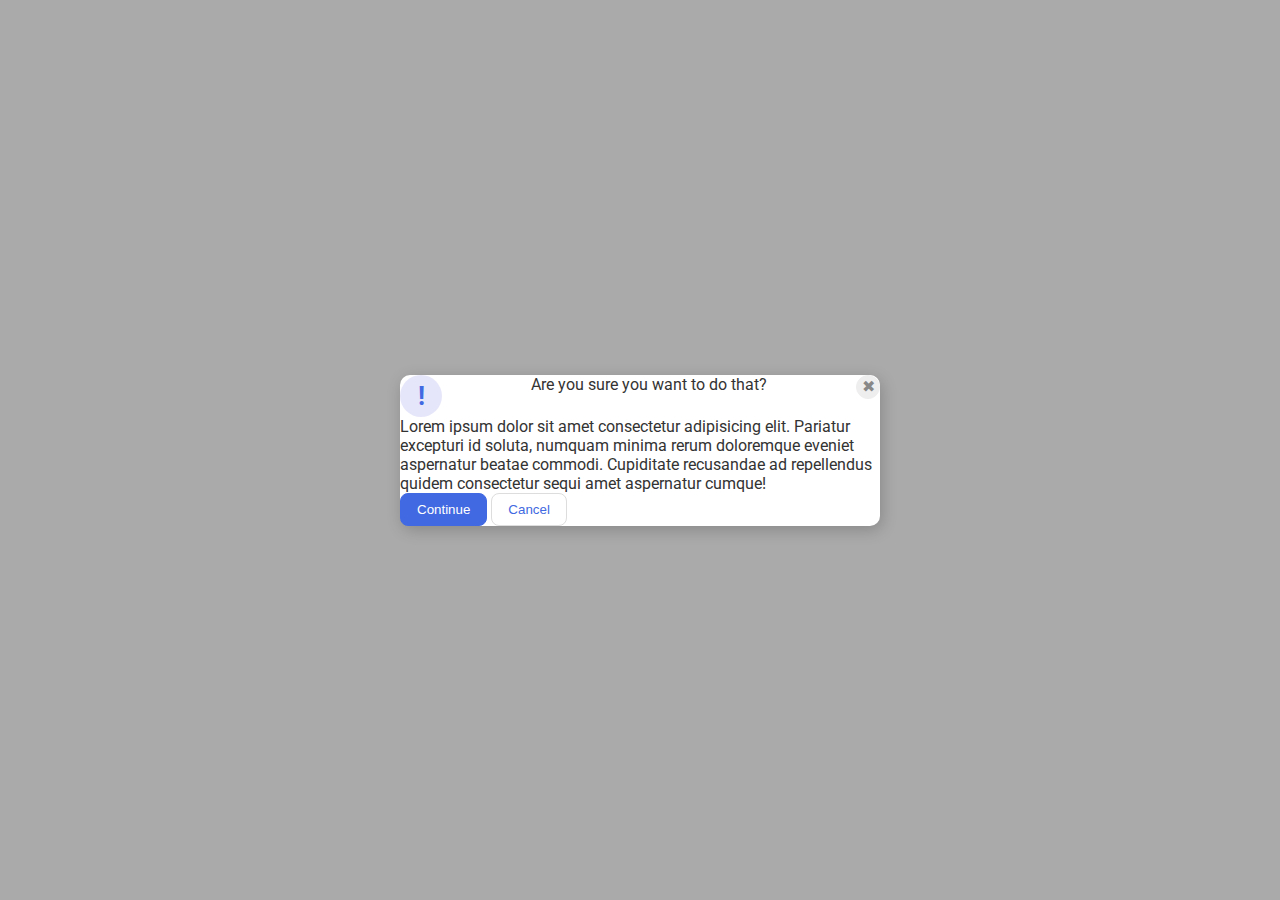
==== flex/05-flex-modal/index.html @ 822b448c "first try" ====
<!DOCTYPE html>
<html lang="en">
  <head>
    <meta charset="UTF-8">
    <meta http-equiv="X-UA-Compatible" content="IE=edge">
    <meta name="viewport" content="width=device-width, initial-scale=1.0">
    <link rel="stylesheet" href="style.css">
    <title>Modal</title>
  </head>
  <body>
    <div class="modal">
      <div class="top">
      <div class="icon">!</div>
      <div class="header">Are you sure you want to do that?</div>
      <button class="close-button">✖</button>
      </div>
      <div class="text">Lorem ipsum dolor sit amet consectetur adipisicing elit. Pariatur excepturi id soluta, numquam minima rerum doloremque eveniet aspernatur beatae commodi. Cupiditate recusandae ad repellendus quidem consectetur sequi amet aspernatur cumque!</div>
      <button class="continue">Continue</button>
      <button class="cancel">Cancel</button>
    </div>
  </body>
</html>
---- flex/05-flex-modal/style.css ----
@import url('https://fonts.googleapis.com/css2?family=Roboto:wght@400;700&display=swap');

html, body {
  height: 100%;
}

body {
  font-family: Roboto, sans-serif;
  margin: 0;
  background: #aaa;
  color: #333;
  /* I'll give you this one for free lol */
  display: flex;
  align-items: center;
  justify-content: center;
  flex-shrink: auto;
}

.modal {
  background: white;
  width: 480px;
  border-radius: 10px;
  box-shadow: 2px 4px 16px rgba(0,0,0,.2);
}

.icon {
  color: royalblue;
  font-size: 26px;
  font-weight: 700;
  background: lavender;
  width: 42px;
  height: 42px;
  border-radius: 50%;
  display: flex;
  align-items: center;
  justify-content: center;
}

.close-button {
  background: #eee;
  border-radius: 50%;
  color: #888;
  font-weight: 400;
  font-size: 16px;
  height: 24px;
  width: 24px;
  display: flex;
  align-items: center;
  justify-content: center;
  border: 1px solid #eee;
  padding: 0;
}

button {
  cursor: pointer;
  padding: 8px 16px;
  border-radius: 8px;
}

button.continue {
  background: royalblue;
  border: 1px solid royalblue;
  color: white;
}

button.cancel {
  background: white;
  border: 1px solid #ddd;
  color: royalblue;
}
.top{
  display: flex;
  justify-content: space-between;
  flex: auto;
}
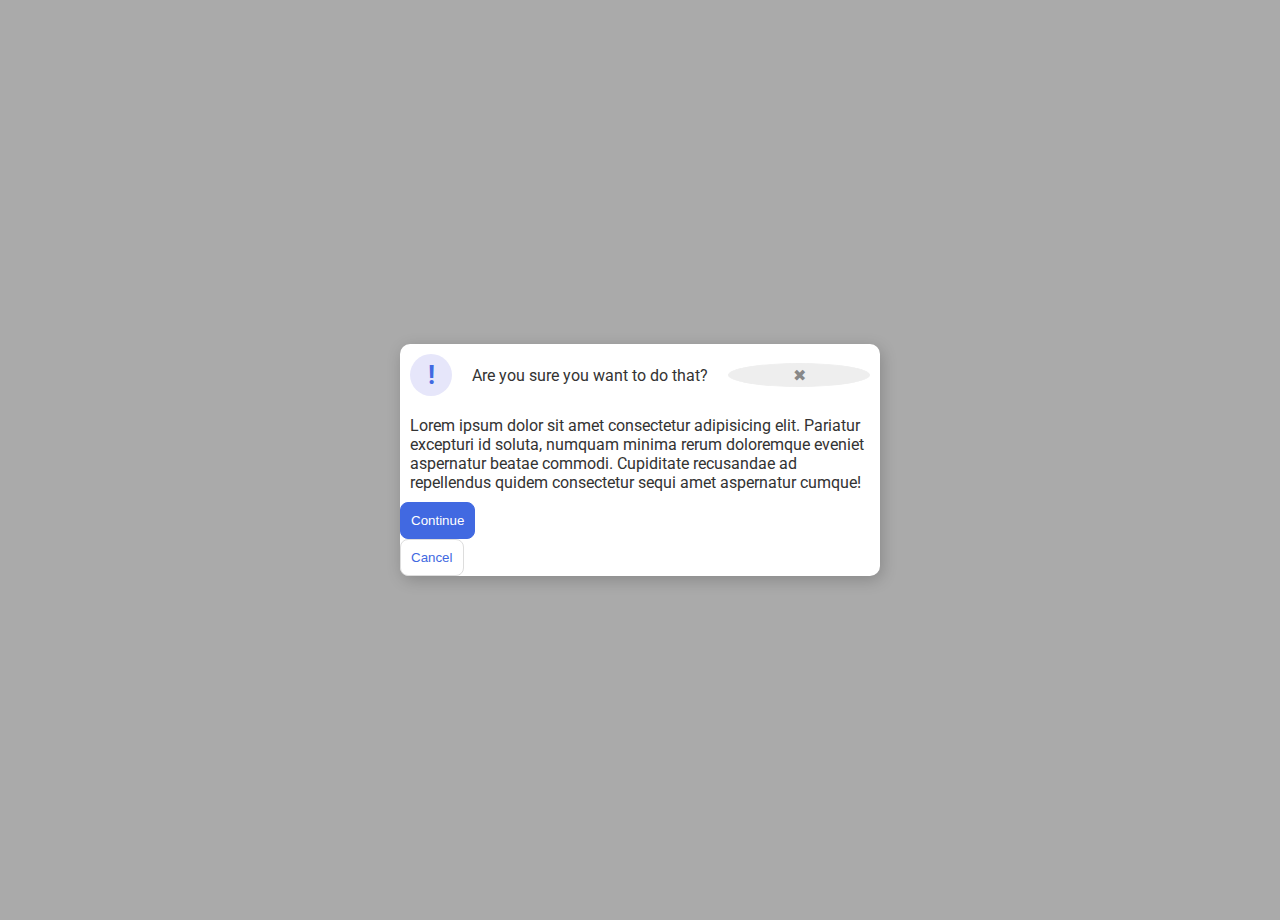
==== commit 6f263d9e: "second try" ====
--- a/flex/05-flex-modal/index.html
+++ b/flex/05-flex-modal/index.html
@@ -15,8 +15,10 @@
       <button class="close-button">✖</button>
       </div>
       <div class="text">Lorem ipsum dolor sit amet consectetur adipisicing elit. Pariatur excepturi id soluta, numquam minima rerum doloremque eveniet aspernatur beatae commodi. Cupiditate recusandae ad repellendus quidem consectetur sequi amet aspernatur cumque!</div>
+      <div class="end">
       <button class="continue">Continue</button>
       <button class="cancel">Cancel</button>
+      </div>
     </div>
   </body>
 </html>--- a/flex/05-flex-modal/style.css
+++ b/flex/05-flex-modal/style.css
@@ -13,7 +13,8 @@
   display: flex;
   align-items: center;
   justify-content: center;
-  flex-shrink: auto;
+  padding: 10px;
+  flex-shrink:auto;
 }
 
 .modal {
@@ -52,18 +53,28 @@
 }
 
 button {
+  display: flex;
+  flex:1 1 auto;
   cursor: pointer;
   padding: 8px 16px;
   border-radius: 8px;
 }
 
 button.continue {
+  display: flex;
+  justify-content: flex-start;
+  padding: 10px;
+  gap: 20px;
   background: royalblue;
   border: 1px solid royalblue;
   color: white;
 }
 
 button.cancel {
+  display: flex;
+  justify-content: flex-end;
+  padding: 10px;
+  gap: 20px;
   background: white;
   border: 1px solid #ddd;
   color: royalblue;
@@ -71,5 +82,14 @@
 .top{
   display: flex;
   justify-content: space-between;
-  flex: auto;
+  align-items: center;
+  padding: 10px;
+  gap: 20px;
+}
+.text{
+  display: flex;
+  flex-wrap: wrap;
+  justify-content: center;
+  padding: 10px;
+  gap: 20px;
 }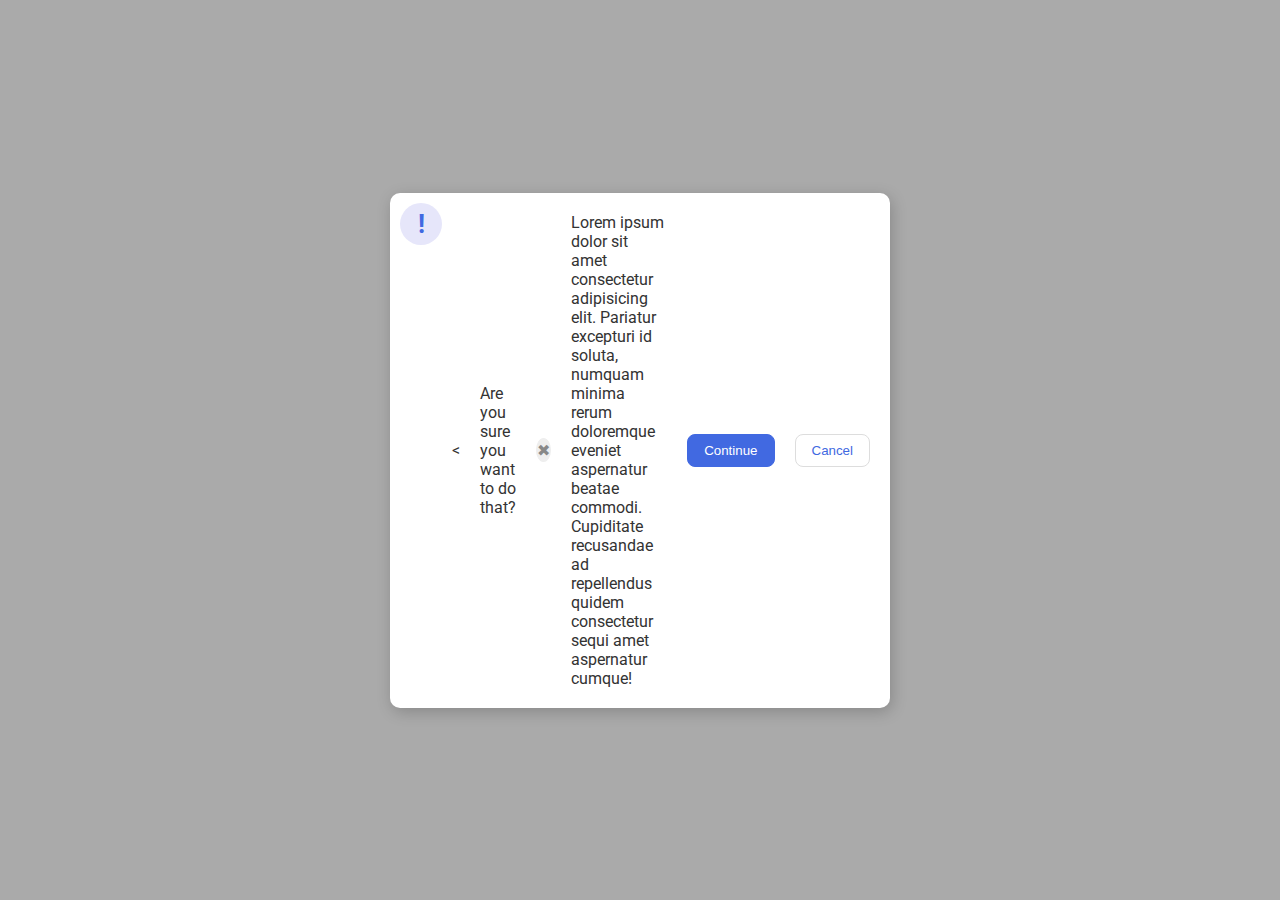
==== commit b2427c80: "second try" ====
--- a/flex/05-flex-modal/index.html
+++ b/flex/05-flex-modal/index.html
@@ -9,13 +9,11 @@
   </head>
   <body>
     <div class="modal">
-      <div class="top">
       <div class="icon">!</div>
+      <div class="top"><
       <div class="header">Are you sure you want to do that?</div>
       <button class="close-button">✖</button>
-      </div>
       <div class="text">Lorem ipsum dolor sit amet consectetur adipisicing elit. Pariatur excepturi id soluta, numquam minima rerum doloremque eveniet aspernatur beatae commodi. Cupiditate recusandae ad repellendus quidem consectetur sequi amet aspernatur cumque!</div>
-      <div class="end">
       <button class="continue">Continue</button>
       <button class="cancel">Cancel</button>
       </div>
--- a/flex/05-flex-modal/style.css
+++ b/flex/05-flex-modal/style.css
@@ -13,8 +13,6 @@
   display: flex;
   align-items: center;
   justify-content: center;
-  padding: 10px;
-  flex-shrink:auto;
 }
 
 .modal {
@@ -61,23 +59,24 @@
 }
 
 button.continue {
-  display: flex;
-  justify-content: flex-start;
-  padding: 10px;
-  gap: 20px;
   background: royalblue;
   border: 1px solid royalblue;
   color: white;
 }
 
 button.cancel {
-  display: flex;
-  justify-content: flex-end;
-  padding: 10px;
-  gap: 20px;
   background: white;
   border: 1px solid #ddd;
   color: royalblue;
+}
+.modal{
+  display: flex;
+  justify-content: center;
+  padding: 10px;
+
+}
+.icon{
+  flex-shrink: 0;
 }
 .top{
   display: flex;
@@ -85,11 +84,4 @@
   align-items: center;
   padding: 10px;
   gap: 20px;
-}
-.text{
-  display: flex;
-  flex-wrap: wrap;
-  justify-content: center;
-  padding: 10px;
-  gap: 20px;
 }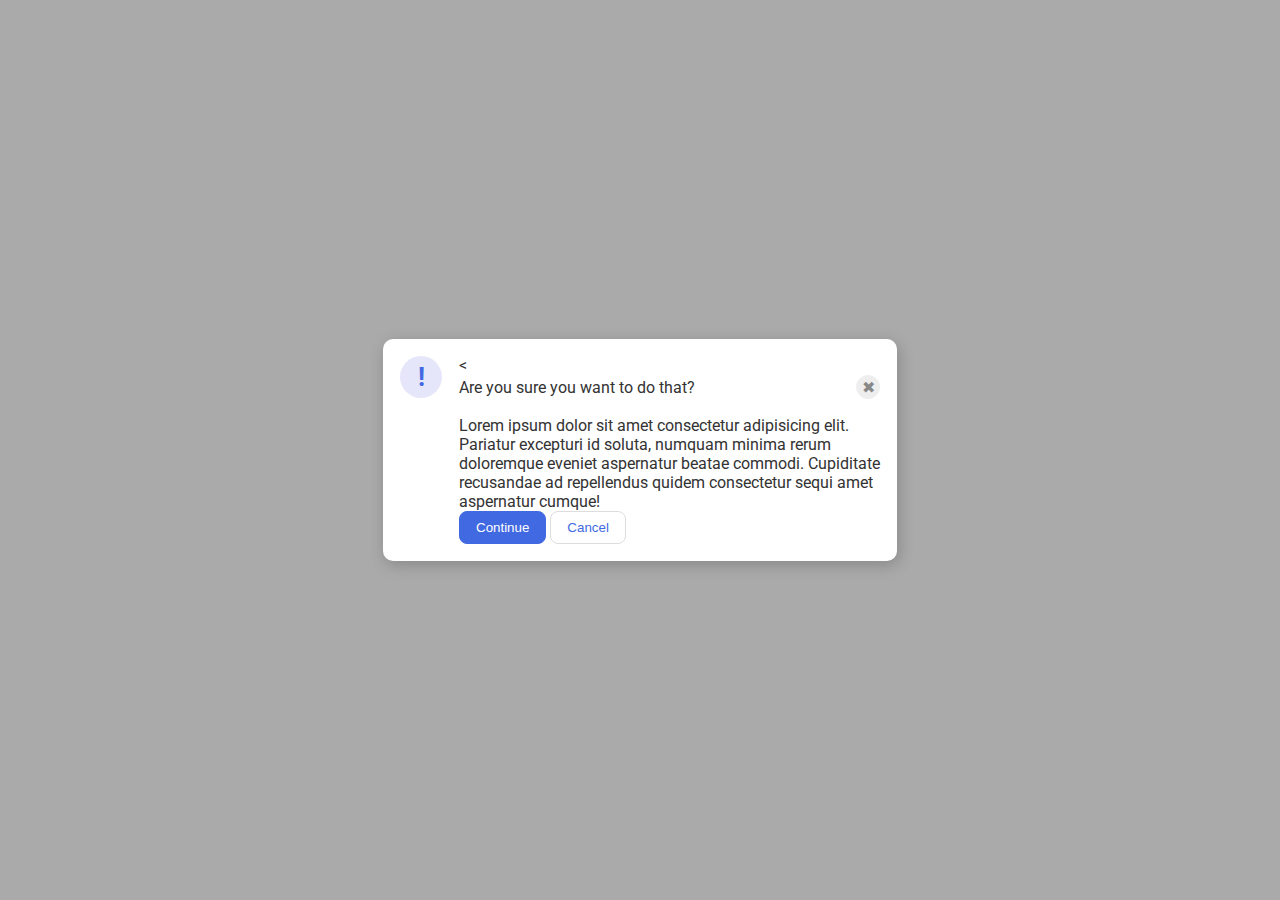
==== commit 25739e68: "second try" ====
--- a/flex/05-flex-modal/index.html
+++ b/flex/05-flex-modal/index.html
@@ -11,8 +11,9 @@
     <div class="modal">
       <div class="icon">!</div>
       <div class="top"><
-      <div class="header">Are you sure you want to do that?</div>
+      <div class="header">Are you sure you want to do that?
       <button class="close-button">✖</button>
+      </div>
       <div class="text">Lorem ipsum dolor sit amet consectetur adipisicing elit. Pariatur excepturi id soluta, numquam minima rerum doloremque eveniet aspernatur beatae commodi. Cupiditate recusandae ad repellendus quidem consectetur sequi amet aspernatur cumque!</div>
       <button class="continue">Continue</button>
       <button class="cancel">Cancel</button>
--- a/flex/05-flex-modal/style.css
+++ b/flex/05-flex-modal/style.css
@@ -51,8 +51,6 @@
 }
 
 button {
-  display: flex;
-  flex:1 1 auto;
   cursor: pointer;
   padding: 8px 16px;
   border-radius: 8px;
@@ -71,17 +69,16 @@
 }
 .modal{
   display: flex;
-  justify-content: center;
-  padding: 10px;
+  padding: 17px;
+  gap: 17px;
 
 }
 .icon{
   flex-shrink: 0;
 }
-.top{
+.header{
   display: flex;
   justify-content: space-between;
   align-items: center;
-  padding: 10px;
-  gap: 20px;
+  margin-bottom: 17px;
 }